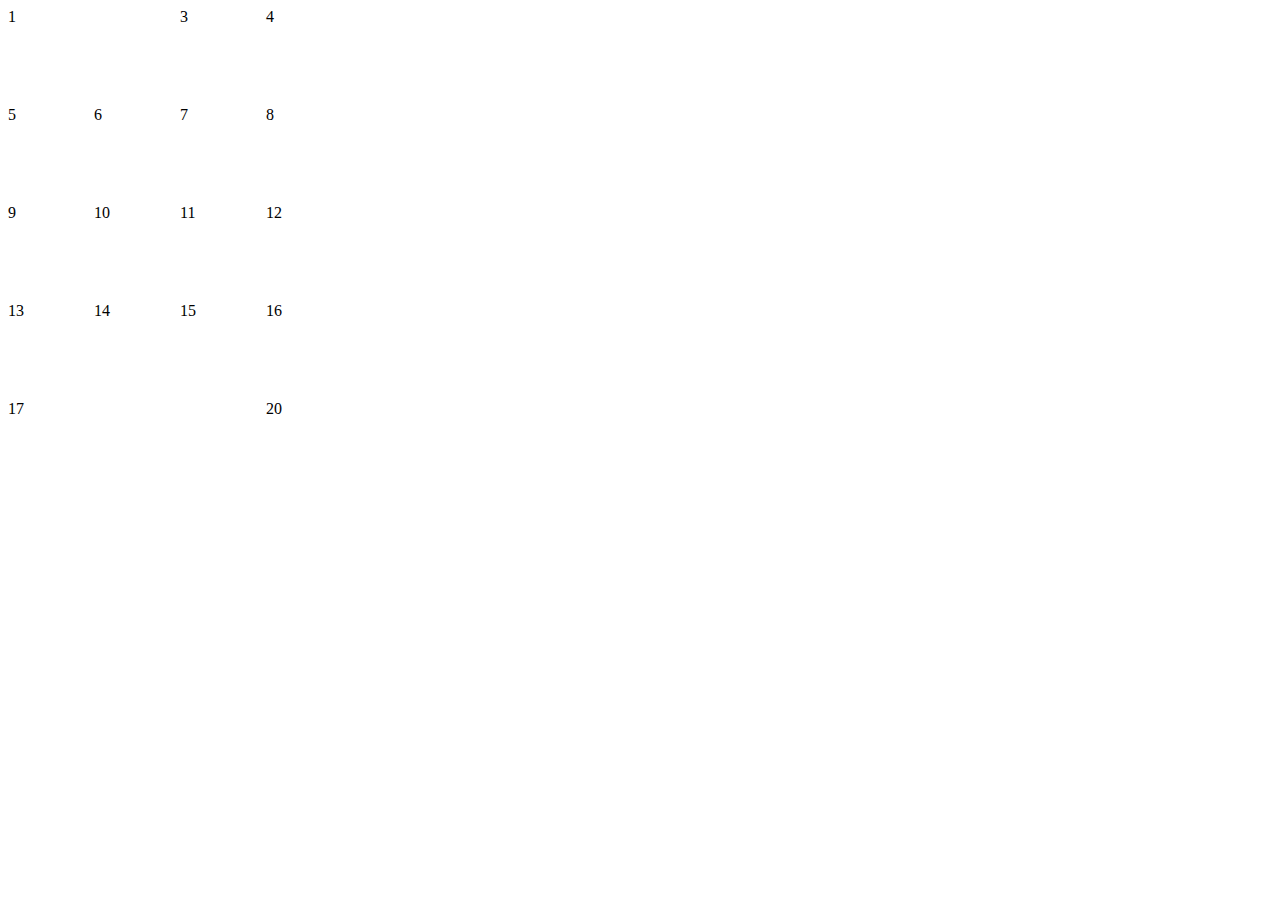
==== Intro to Web Development/HTML, CSS & JS Exercise/index.html @ 021aad5d "added grid layout on calculator" ====
<!DOCTYPE html>
<html lang="en">
<head>
    <meta charset="UTF-8">
    <meta http-equiv="X-UA-Compatible" content="IE=edge">
    <meta name="viewport" content="width=device-width, initial-scale=1.0">
    <link rel="stylesheet" href="styles.css">
    <title>Document</title>
</head>
<body>
    <div class="wrapper">
        <div class="clear-button">1</div>
        <div>3</div>
        <div>4</div>
        <div>5</div>
        <div>6</div>
        <div>7</div>
        <div>8</div>
        <div>9</div>
        <div>10</div>
        <div>11</div>
        <div>12</div>
        <div>13</div>
        <div>14</div>
        <div>15</div>
        <div>16</div>
        <div class="zero">17</div>
        <div>20</div>
    </div>
</body>
</html>
---- Intro to Web Development/HTML, CSS & JS Exercise/styles.css ----
* {
    box-sizing: border-box;
}

.wrapper {
    display: grid;
    grid-template-columns: repeat(4, 86px);
    grid-template-rows: repeat(5, 98px);
}

.clear-button {
    grid-column-start: 1; 
    grid-column-end: 3;
}

.zero {
    grid-column-start: 1; 
    grid-column-end: 4;
}
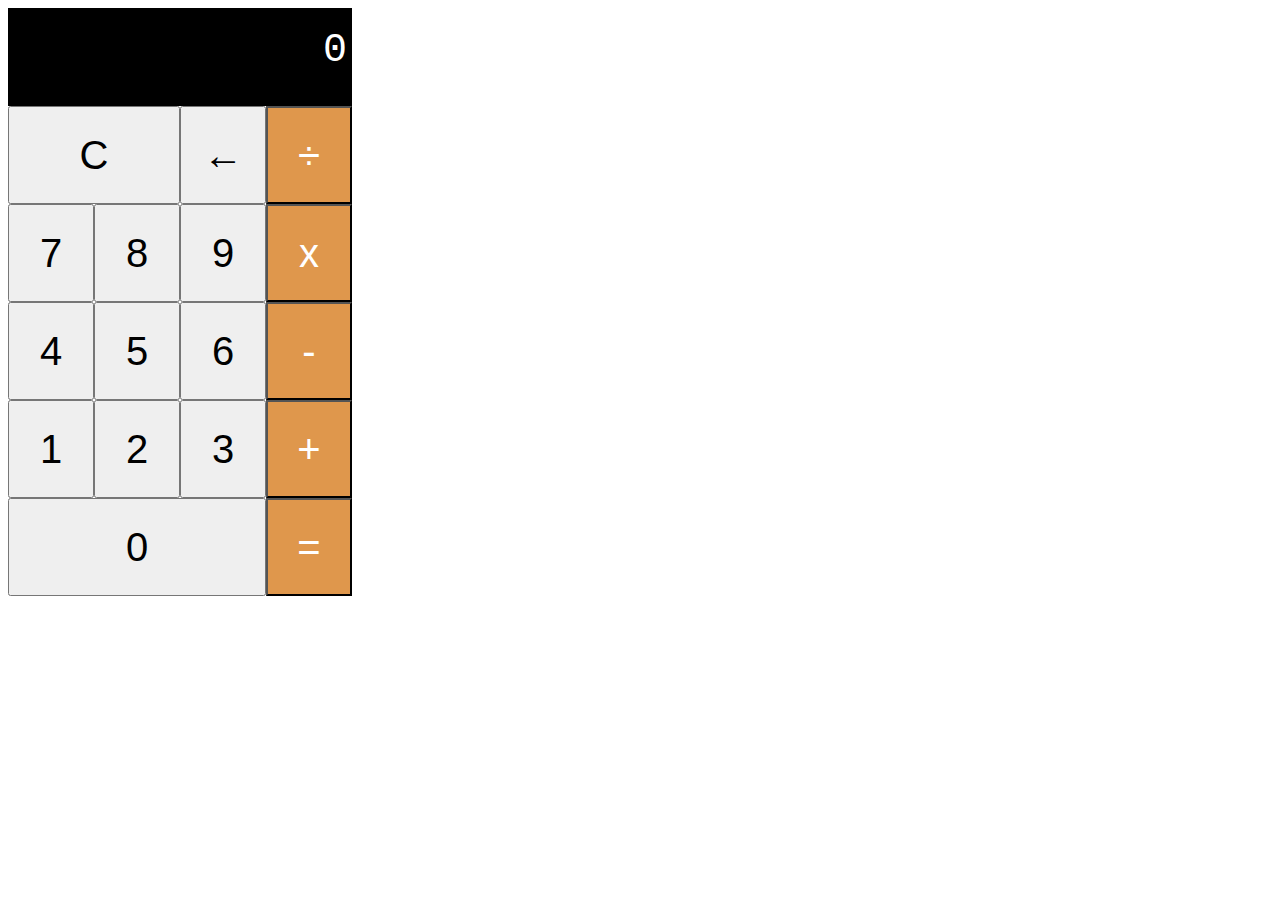
==== commit 986e5a75: "added styles completely to the calculator" ====
--- a/Intro to Web Development/HTML, CSS & JS Exercise/index.html
+++ b/Intro to Web Development/HTML, CSS & JS Exercise/index.html
@@ -8,24 +8,25 @@
     <title>Document</title>
 </head>
 <body>
-    <div class="wrapper">
-        <div class="clear-button">1</div>
-        <div>3</div>
-        <div>4</div>
-        <div>5</div>
-        <div>6</div>
-        <div>7</div>
-        <div>8</div>
-        <div>9</div>
-        <div>10</div>
-        <div>11</div>
-        <div>12</div>
-        <div>13</div>
-        <div>14</div>
-        <div>15</div>
-        <div>16</div>
-        <div class="zero">17</div>
-        <div>20</div>
-    </div>
+    <section class="calculator">
+        <section class="screen">0</section>
+        <button class="calc-button double">C</button>
+        <button class="calc-button">←</button>
+        <button class="calc-button operators">÷</button>
+        <button class="calc-button">7</button>
+        <button class="calc-button">8</button>
+        <button class="calc-button">9</button>
+        <button class="calc-button operators">x</button>
+        <button class="calc-button">4</button>
+        <button class="calc-button">5</button>
+        <button class="calc-button">6</button>
+        <button class="calc-button operators">-</button>
+        <button class="calc-button">1</button>
+        <button class="calc-button">2</button>
+        <button class="calc-button">3</button>
+        <button class="calc-button operators">+</button>
+        <button class="calc-button triple">0</button>
+        <button class="calc-button operators">=</button>
+    </section>
 </body>
 </html>--- a/Intro to Web Development/HTML, CSS & JS Exercise/styles.css
+++ b/Intro to Web Development/HTML, CSS & JS Exercise/styles.css
@@ -2,20 +2,57 @@
     box-sizing: border-box;
 }
 
-.wrapper {
+.calculator {
     display: grid;
     grid-template-columns: repeat(4, 86px);
-    grid-template-rows: repeat(5, 98px);
+    grid-template-rows: repeat(6, 98px);
+    font-family: "Courier New", Courier, monospace;
+    font-size: 40px;
 }
 
-.clear-button {
+.screen {
+    grid-column-start: 1; 
+    grid-column-end: 5;
+    background-color: black;
+    color: white;
+    text-align: right;
+    padding: 20px 5px;
+}
+
+.double {
     grid-column-start: 1; 
     grid-column-end: 3;
 }
 
-.zero {
+.triple {
     grid-column-start: 1; 
     grid-column-end: 4;
 }
+
+.calc-button {
+    cursor: pointer;
+    font-size: 40px;
+}
+
+.calc-button:hover {
+    background-color: #ebebeb;
+}
   
+.calc-button:active {
+    background-color: #bbbcbe;
+}
 
+.operators {
+    background-color: #df974c;
+    color: white;
+}
+
+.operators:hover {
+    background-color: #dfb07e;
+}
+  
+.operators:active {
+    background-color: #dd8d37;
+}
+
+
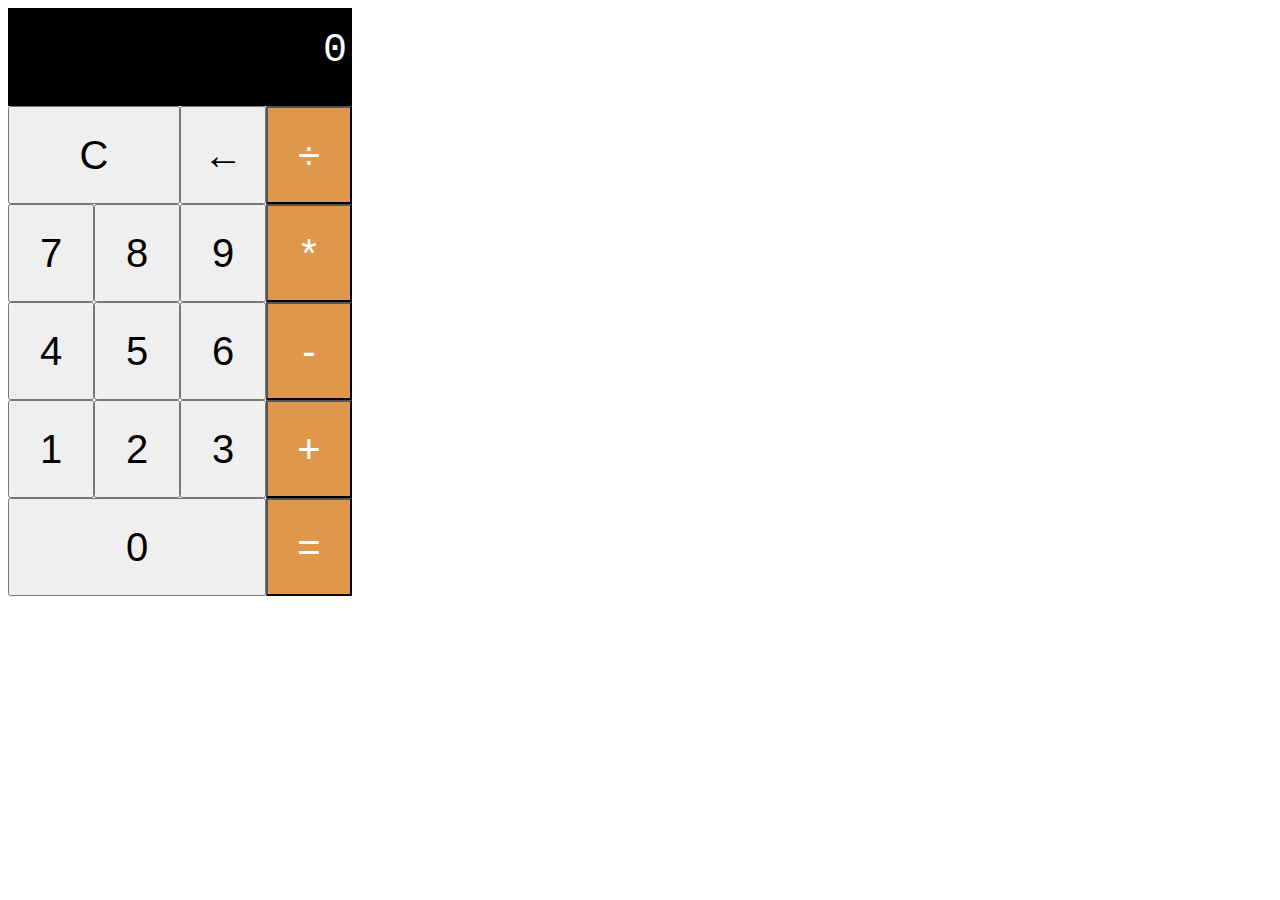
==== commit 8454b325: "added the basic arithmetic operations function" ====
--- a/Intro to Web Development/HTML, CSS & JS Exercise/index.html
+++ b/Intro to Web Development/HTML, CSS & JS Exercise/index.html
@@ -10,23 +10,25 @@
 <body>
     <section class="calculator">
         <section class="screen">0</section>
-        <button class="calc-button double">C</button>
-        <button class="calc-button">←</button>
-        <button class="calc-button operators">÷</button>
-        <button class="calc-button">7</button>
-        <button class="calc-button">8</button>
-        <button class="calc-button">9</button>
-        <button class="calc-button operators">x</button>
-        <button class="calc-button">4</button>
-        <button class="calc-button">5</button>
-        <button class="calc-button">6</button>
-        <button class="calc-button operators">-</button>
-        <button class="calc-button">1</button>
-        <button class="calc-button">2</button>
-        <button class="calc-button">3</button>
-        <button class="calc-button operators">+</button>
-        <button class="calc-button triple">0</button>
-        <button class="calc-button operators">=</button>
+        <button class="calc-button double clear">C</button>
+        <button class="calc-button delete">←</button>
+        <button class="calc-button operators value">÷</button>
+        <button class="calc-button value">7</button>
+        <button class="calc-button value">8</button>
+        <button class="calc-button value">9</button>
+        <button class="calc-button operators value">*</button>
+        <button class="calc-button value">4</button>
+        <button class="calc-button value">5</button>
+        <button class="calc-button value">6</button>
+        <button class="calc-button operators value">-</button>
+        <button class="calc-button value">1</button>
+        <button class="calc-button value">2</button>
+        <button class="calc-button value">3</button>
+        <button class="calc-button operators value">+</button>
+        <button class="calc-button triple value">0</button>
+        <button class="calc-button equals">=</button>
     </section>
+
+    <script src="app.js"></script>
 </body>
 </html>--- a/Intro to Web Development/HTML, CSS & JS Exercise/styles.css
+++ b/Intro to Web Development/HTML, CSS & JS Exercise/styles.css
@@ -42,16 +42,16 @@
     background-color: #bbbcbe;
 }
 
-.operators {
+.operators, .equals {
     background-color: #df974c;
     color: white;
 }
 
-.operators:hover {
+.operators:hover, .equals:hover {
     background-color: #dfb07e;
 }
   
-.operators:active {
+.operators:active, .equals:active {
     background-color: #dd8d37;
 }
 
